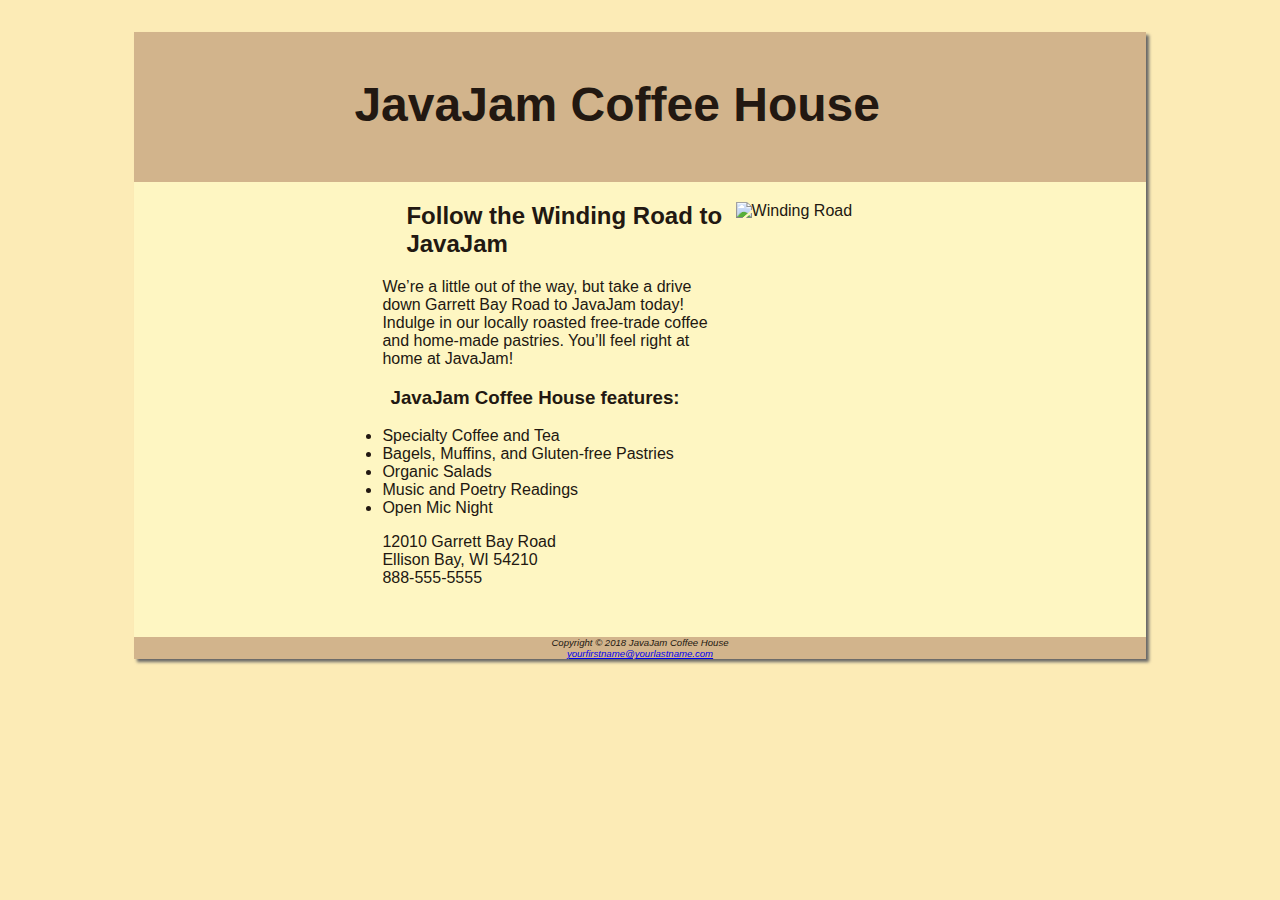
==== index.html @ 8e130720 "CSS to column page layout" ====
<!DOCTYPE html>

<html lang="en">
<head>
<title>JavaJam Coffee House</title>
<meta charset="utf-8">
<link rel="stylesheet" href="javajam.css">
</head>
<body>
<div id="wrapper">
<header>
<h1>JavaJam Coffee House</h1>
</header>
<nav>
<a href="index.html">Home</a> &nbsp; 
<a href="menu.html">Menu</a> &nbsp; 
<a href="music.html">Music</a> &nbsp; 
<a href="jobs.html">Jobs</a>
</nav>
<main>
<img src="windingroad.jpg" alt="Winding Road" align="right" width="400" height="300">
<h2>Follow the Winding Road to JavaJam</h2>
<p>We&rsquo;re a little out of the way, but take a drive down Garrett Bay Road to JavaJam today! Indulge in our locally roasted free-trade coffee and home-made pastries. You&rsquo;ll feel right at home at JavaJam!</p>
<h3>JavaJam Coffee House features:</h3>
<ul>
  <li>Specialty Coffee and Tea</li>
  <li>Bagels, Muffins, and Gluten-free Pastries</li>
  <li>Organic Salads</li>
  <li>Music and Poetry Readings</li>
  <li>Open Mic Night</li>
</ul>
<div>
12010 Garrett Bay Road<br>
Ellison Bay, WI 54210<br>
888-555-5555<br><br>
</div>
</main>
<footer>
Copyright &copy; 2018 JavaJam Coffee House<br>
<a href="mailto:yourfirstname@yourlastname.com">yourfirstname@yourlastname.com</a>
</footer>
</div>
</body>
</html>
---- javajam.css ----
body, header, nav, main, footer {}
*{box-sizing: border-box:}
body { background-color: #FCEBB6; 
      color: #221811;
      font-family: Verdana, Arial, sans-serif;
	  background-image: url(background.gif);
}
header { background-color: #D2B48C;
        height: 150px;
        background-image: url(javajamlogo.jpg);
         background-repeat: no-repeat;		
}
h1 { padding-top: 45px;
    padding-left: 220px;
    font-size: 3em;
}
h4 { background-color: #D2B48C;
    font-size: 1.2em;
	padding-left:   .5em;   
	padding-bottom: .25em;    
}
nav { text-align: center; 
     font-weight: bold; 
	 font-size: 1.5em;
	 padding-top: 10px;
     float: left;
     width: 200px;
}

nav a:link{color: #FEF6C2;}
nav a:visited{color: #D2B48C;}
nav a:hover{color: #CC9933;}

nav a { text-decoration: none; }
main { padding-left: 0;
      padding-right: 0;
	  padding-bottom: 2em;
	  margin-left: 200px;
      padding-top: 0;
      background-color: #FEF6C2;
      display: block;

}

footer { background-color: #D2B48C;
       font-size: .60em;
	   font-style: italic;
	   text-align: center;
}
#wrapper { width: 80%;
           margin-right: auto;
		   margin-left: auto;
		   background-color: #FEF6C2;
		   min-width: 900px;
		   max-width: 1280px;
		   box-shadow: 3px 3px 3px #666666;
}
.details { padding-left: 20%;
           padding-right: 20%;
}
img { padding-left: 10px;
     padding-right: 10px;
}

main h2, main h3, main h4, main p, main div, main ul, main dl
        {padding-left: 3em;
        padding-right: 2em;}
    

#heroroad {
    background: url(heroroad.jpg);
    background-size: 100%;
    height: 250px;
    }
#heromugs {
    background: url(heromugs.jpg);
    background-size: 100%;
    height: 250px;
    }
#heroguitar {
    background: url(heroguitar.jpg);
    background-size: 100%;
    height: 250px;
    }
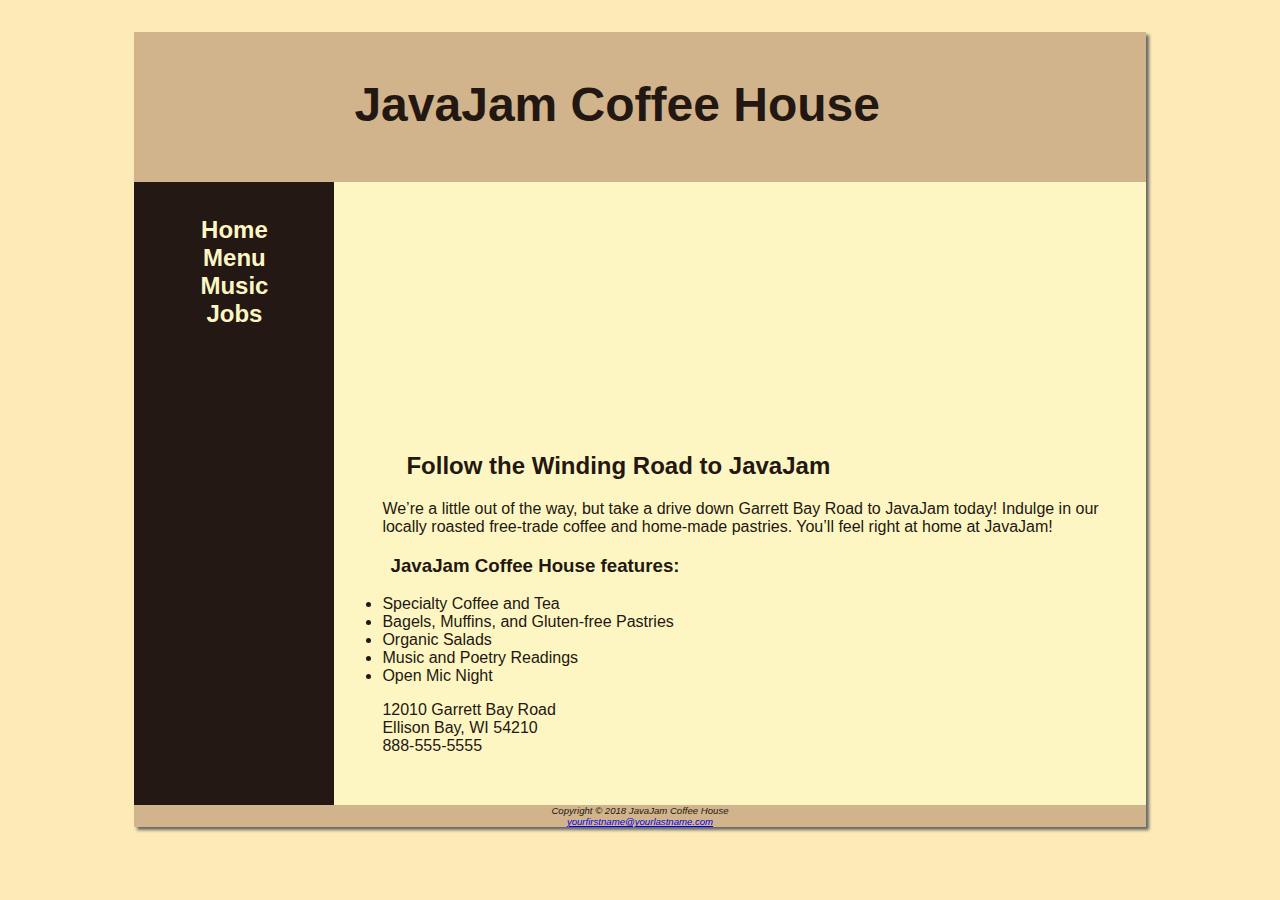
==== commit 44006810: "CH6 Case Study" ====
--- a/index.html
+++ b/index.html
@@ -12,13 +12,15 @@
 <h1>JavaJam Coffee House</h1>
 </header>
 <nav>
-<a href="index.html">Home</a> &nbsp; 
-<a href="menu.html">Menu</a> &nbsp; 
-<a href="music.html">Music</a> &nbsp; 
-<a href="jobs.html">Jobs</a>
+    <ul>
+        <li><a href="index.html">Home</a></li>
+        <li><a href="menu.html">Menu</a></li>
+        <li><a href="music.html">Music</a></li>
+        <li><a href="jobs.html">Jobs</a></li>
+    </ul>
 </nav>
 <main>
-<img src="windingroad.jpg" alt="Winding Road" align="right" width="400" height="300">
+<div id="heroroad"></div>
 <h2>Follow the Winding Road to JavaJam</h2>
 <p>We&rsquo;re a little out of the way, but take a drive down Garrett Bay Road to JavaJam today! Indulge in our locally roasted free-trade coffee and home-made pastries. You&rsquo;ll feel right at home at JavaJam!</p>
 <h3>JavaJam Coffee House features:</h3>
--- a/javajam.css
+++ b/javajam.css
@@ -1,5 +1,4 @@
-body, header, nav, main, footer {}
-*{box-sizing: border-box:}
+header, nav, main, footer {display: block;}
 body { background-color: #FCEBB6; 
       color: #221811;
       font-family: Verdana, Arial, sans-serif;
@@ -17,7 +16,10 @@
 h4 { background-color: #D2B48C;
     font-size: 1.2em;
 	padding-left:   .5em;   
-	padding-bottom: .25em;    
+	padding-bottom: 0;
+    text-transform: uppercase;
+    border-bottom: 1px solid #ffffff;
+    clear: both;
 }
 nav { text-align: center; 
      font-weight: bold; 
@@ -30,8 +32,12 @@
 nav a:link{color: #FEF6C2;}
 nav a:visited{color: #D2B48C;}
 nav a:hover{color: #CC9933;}
+nav a { text-decoration: none; }
 
-nav a { text-decoration: none; }
+nav ul {
+    padding-left: 0;
+    list-style-type: none;
+}
 main { padding-left: 0;
       padding-right: 0;
 	  padding-bottom: 2em;
@@ -50,13 +56,14 @@
 #wrapper { width: 80%;
            margin-right: auto;
 		   margin-left: auto;
-		   background-color: #FEF6C2;
+		   background-color: #231814;
 		   min-width: 900px;
 		   max-width: 1280px;
 		   box-shadow: 3px 3px 3px #666666;
 }
 .details { padding-left: 20%;
            padding-right: 20%;
+            overflow: auto;
 }
 img { padding-left: 10px;
      padding-right: 10px;
@@ -66,19 +73,27 @@
         {padding-left: 3em;
         padding-right: 2em;}
     
-
+* {box-sizing: border-box;}
 #heroroad {
-    background: url(heroroad.jpg);
+    background-image: url(heroroad.jpg);
     background-size: 100%;
+    background-repeat: no-repeat;
     height: 250px;
     }
 #heromugs {
-    background: url(heromugs.jpg);
+    background-image: url(heromugs.jpg);
     background-size: 100%;
+    background-repeat: no-repeat;
     height: 250px;
     }
 #heroguitar {
-    background: url(heroguitar.jpg);
+    background-image: url(heroguitar.jpg);
     background-size: 100%;
+    background-repeat: no-repeat;
     height: 250px;
     }
+.floatleft {
+    float: left;
+    padding-right: 2em;
+    padding-bottom: 2em;
+}